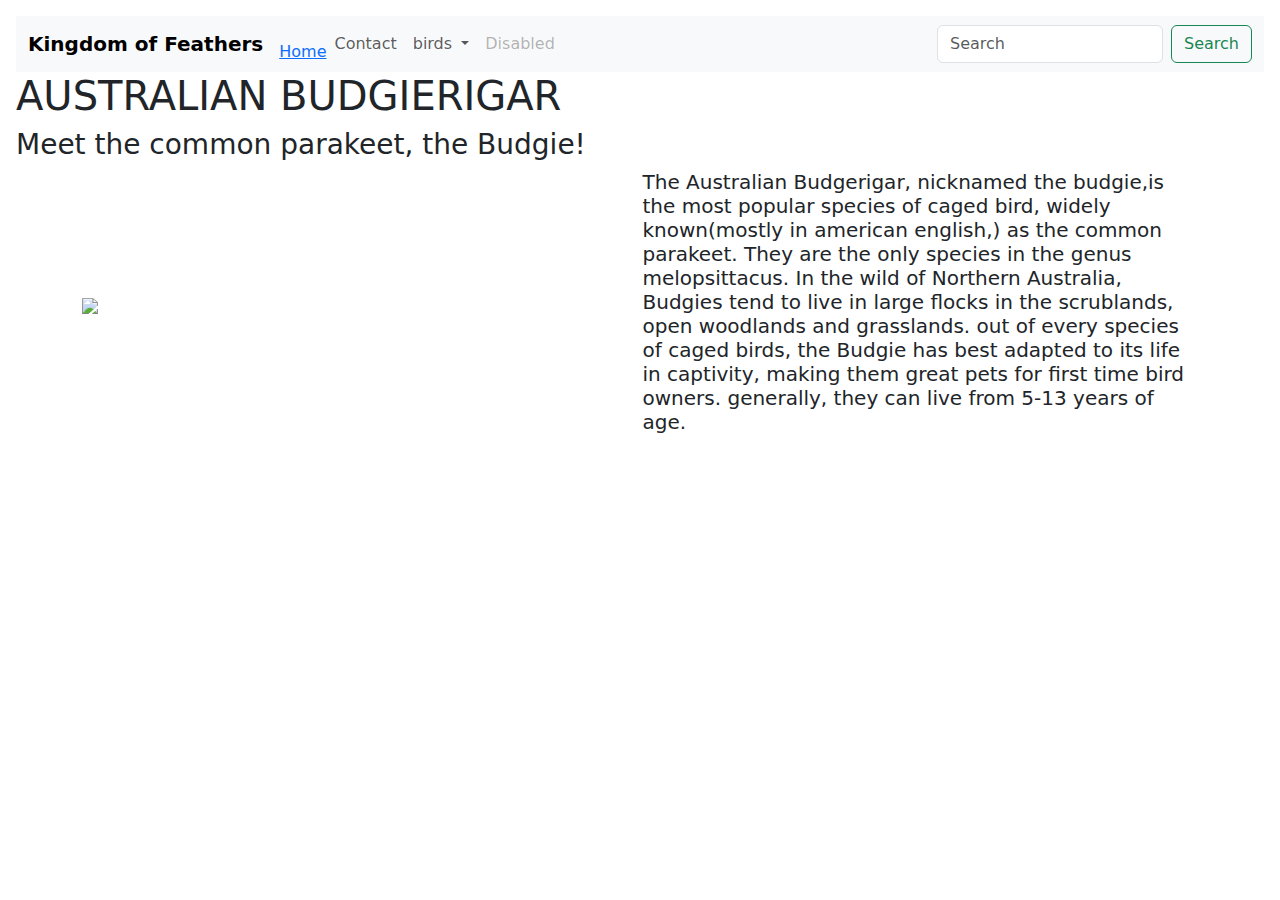
==== budgei.html @ a5b1aca1 "budgei.html" ====
<!doctype html>
<html lang="en">
  <head>
    <meta charset="utf-8">
    <meta name="viewport" content="width=device-width, initial-scale=1">
    <title>Bootstrap demo</title>
  </head>
  <body>

    <!doctype html>
    <html lang="en">
      <head>
        <meta charset="utf-8">
        <meta name="viewport" content="width=device-width, initial-scale=1">
        <link href="https://cdn.jsdelivr.net/npm/bootstrap@5.3.3/dist/css/bootstrap.min.css" rel="stylesheet">
        <link href="https://getbootstrap.com/docs/5.3/assets/css/docs.css" rel="stylesheet">
        <title>Bootstrap Example</title>
        <script src="https://cdn.jsdelivr.net/npm/bootstrap@5.3.3/dist/js/bootstrap.bundle.min.js"></script>
      </head>
      <body class="p-3 m-0 border-0 bd-example m-0 border-0">

        <style>
          body {
            background-image: url('https://images.unsplash.com/photo-1604937455095-ef2fe3d46fcd?q=80&w=1000&auto=format&fit=crop&ixlib=rb-4.0.3&ixid=M3wxMjA3fDB8MHxzZWFyY2h8Mnx8cGFzdGVsJTIwcmFpbmJvd3xlbnwwfHwwfHx8MA%3D%3D');
          background-size: cover;
          }

          </style>
        <style>
         
        </style>
    
        <nav class="navbar navbar-expand-lg bg-body-tertiary">
            <div class="container-fluid">
              <b><a class="navbar-brand" href="#">Kingdom of Feathers</a></b>
              <button class="navbar-toggler" type="button" data-bs-toggle="collapse" data-bs-target="#navbarSupportedContent" aria-controls="navbarSupportedContent" aria-expanded="false" aria-label="Toggle navigation">
                <span class="navbar-toggler-icon"></span>
              </button>
              <div class="collapse navbar-collapse" id="navbarSupportedContent">
                <ul class="navbar-nav me-auto mb-2 mb-lg-0">
                  <li class="nav-item">
                    <a class="nav-link active" aria-current="page" href="#"><a href="index.html">Home</a></a>
                  </li>
                  <li class="nav-item">
                    <a class="nav-link" href="#">Contact</a></a>
                  </li>
                  <li class="nav-item dropdown">
                    <a class="nav-link dropdown-toggle" href="#" role="button" data-bs-toggle="dropdown" aria-expanded="false">
                      birds
                    </a>
                    <ul class="dropdown-menu">
                      <li><a class="dropdown-item" href="#"><a href="Parakeets.html">Parakeets</a></a></li>
                      <li><a class="dropdown-item" href="#"><a href="smolparrot.html">Smol parrots</a></a></li>
                      <li><a class="dropdown-item" href="#">large parrots</a></li>
                      <li><a class="dropdown-item" href="#">backyard birds</a></li>
                      <li><a class="dropdown-item" href="#">corvidae</a></li>
                      <li><hr class="dropdown-divider"></li>
                      <li><a class="dropdown-item" href="#">Something else here</a></li>
                    </ul>
                  </li>
                  <li class="nav-item">
                    <a class="nav-link disabled" aria-disabled="true">Disabled</a>
                  </li>
                </ul>
                <form class="d-flex" role="search">
                  <input class="form-control me-2" type="search" placeholder="Search" aria-label="Search">
                  <button class="btn btn-outline-success" type="submit">Search</button>
                </form>
              </div>
            </div>
          </nav>
        </body>
        </html>

        <style>
            .h1{
              color: rgb(174, 88, 192);
              
            }
            
            </style>
  <h1>
    AUSTRALIAN BUDGIERIGAR
  </h1>
  <h3>
Meet the common parakeet, the Budgie!
  </h3>


<div class="container">
    <div class="image">
        <img src="https://i.ytimg.com/vi/U0EDjF6pmk8/hq720.jpg?sqp=-oaymwEhCK4FEIIDSFryq4qpAxMIARUAAAAAGAElAADIQj0AgKJD&rs=AOn4CLBpWblO-d2m2NHqVPJi15ZKIcM7Wg" with="343px" length="193px">
    </div>
    <div class="text">
      <h5>
    The Australian Budgerigar, nicknamed the budgie,is the most popular species of caged bird, widely known(mostly in american english,) as the common parakeet. They are the only species in the genus melopsittacus. 
In the wild of Northern Australia, Budgies tend to live in large flocks in the scrublands, open woodlands and grasslands.
    out of every species of caged birds, the Budgie has best adapted to its life in captivity, making them great pets for first time bird owners.
    generally, they can live from 5-13 years of age.
</h5>
    </div>
  </div>



  <style>
   .container {
 display: grid;
 align-items: center; 
 grid-template-columns: 1fr 1fr;
 column-gap: 5px;
}

img {
  max-width: 100%;
  max-height:100%;
}

.text {
  font-size: 20px;
}
</style>




  </body>
</html>
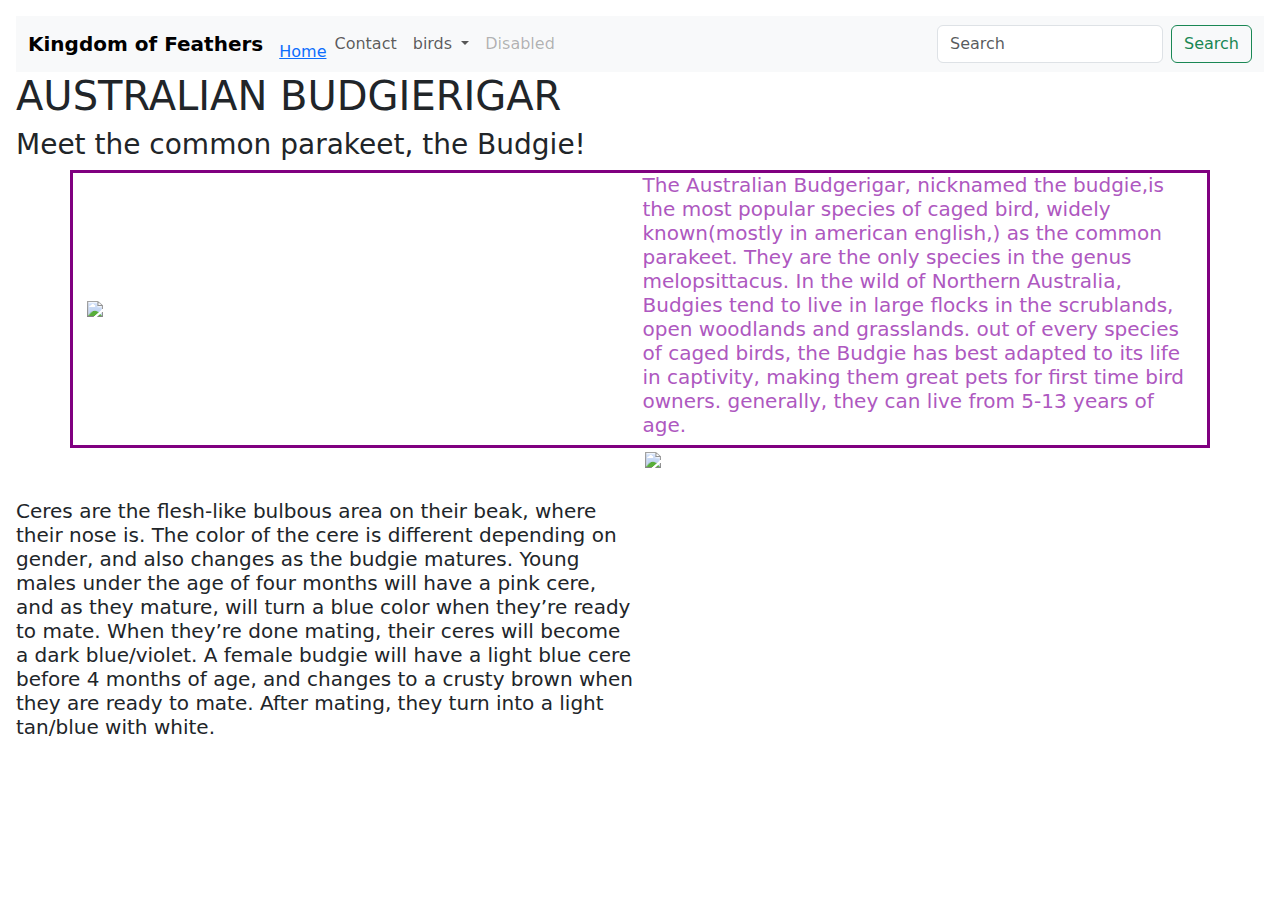
==== commit e77d6762: "budgei.html" ====
--- a/budgei.html
+++ b/budgei.html
@@ -88,9 +88,8 @@
 
 
 <div class="container">
-    <div class="image">
         <img src="https://i.ytimg.com/vi/U0EDjF6pmk8/hq720.jpg?sqp=-oaymwEhCK4FEIIDSFryq4qpAxMIARUAAAAAGAElAADIQj0AgKJD&rs=AOn4CLBpWblO-d2m2NHqVPJi15ZKIcM7Wg" with="343px" length="193px">
-    </div>
+
     <div class="text">
       <h5>
     The Australian Budgerigar, nicknamed the budgie,is the most popular species of caged bird, widely known(mostly in american english,) as the common parakeet. They are the only species in the genus melopsittacus. 
@@ -109,17 +108,46 @@
  align-items: center; 
  grid-template-columns: 1fr 1fr;
  column-gap: 5px;
+ border:3px solid purple;
 }
 
 img {
-  max-width: 100%;
-  max-height:100%;
+  max-width: 90%;
+  max-height:90%;
+  border:2px solid white;
 }
 
 .text {
   font-size: 20px;
+  color: rgb(174, 88, 192);
+ 
 }
 </style>
+
+<div class="ooglaboogla">
+    <h5>
+    Ceres are the flesh-like bulbous area on their beak, where their nose is. The color of the cere is different depending on gender, and also changes as the budgie matures. Young males under the age of four months will have a pink cere, and as they mature, will turn a blue color when they’re ready to mate. When they’re done mating, their ceres will become a dark blue/violet. A female budgie will have a light blue cere before 4 months of age, and changes to a crusty brown when they are ready to mate. After mating, they turn into a light tan/blue with white.
+
+</h5>
+<div class="ceresimg">
+<img src="https://images-wixmp-ed30a86b8c4ca887773594c2.wixmp.com/f/a6371c32-c060-4854-a01e-668042df0347/dhci9xc-adeaa3e3-2d43-4051-97c4-d4568325e583.png/v1/fill/w_866,h_514,q_80,strp/untitled_by_lynxartistcoconut_dhci9xc-fullview.jpg?token=eyJ0eXAiOiJKV1QiLCJhbGciOiJIUzI1NiJ9.[base64].kQEGXx0wPdKcHjl0WieNgI3BZ-O0QEKZtUTDZWR3QQY" width="100%" length="100%"></a>
+</div>
+</div>
+<style>
+    .ooglaboogla {
+display:  grid;
+ align-items: center; 
+ grid-template-columns: 1fr 1fr;
+ column-gap: 5px;
+    }
+    .ceresimg {
+        height:350px;
+        width:450px;
+         ;
+    }
+   
+</style>
+
 
 
 
